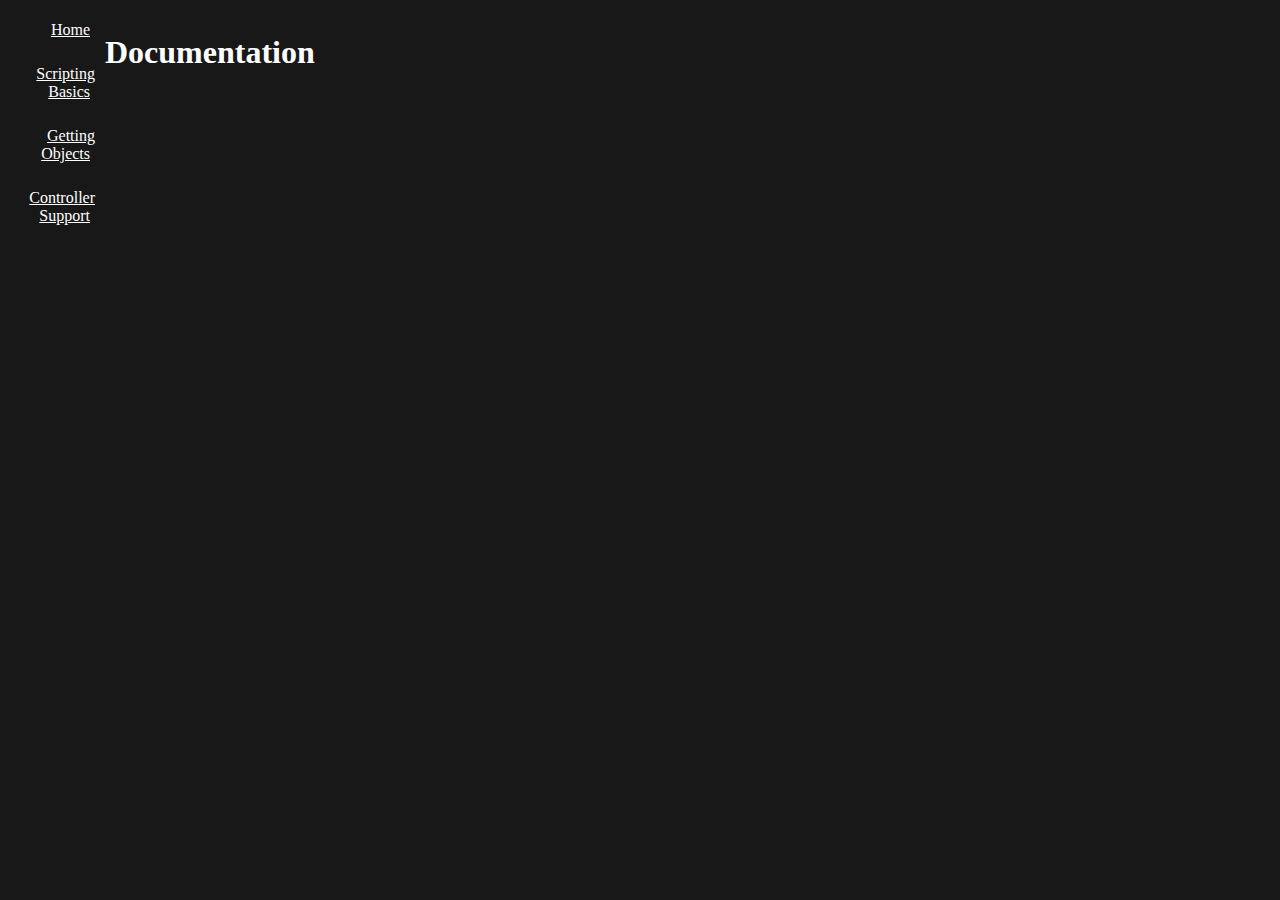
==== documentation/index.html @ 0c1515a7 "Added docs" ====
<!DOCTYPE html>
<html>
  <head>
    <meta charset="utf-8" />
    <meta http-equiv="X-UA-Compatible" content="IE=edge" />
    <title>Documentation - Aether Engine</title>
    <meta name="viewport" content="width=device-width, initial-scale=1" />
    <link rel="stylesheet" type="text/css" media="screen" href="style.css" />

    <script src="main.js"></script>
    <script>
      fetch("sidebar.html")
        .then((req) => req.text())
        .then((html) => (document.getElementById("sidebar").innerHTML = html));
    </script>
  </head>
  <body>
    <div id="sidebar"></div>

    <div id="PageContent">
      <h1>Documentation</h1>
    </div>
  </body>
</html>
---- documentation/style.css ----
body {
  background-color: #181818;
}

p,
h1,
h2,
h3,
h4,
h5,
h6,
a,
ul {
  color: white;
  padding: 5px;
  text-align: right;
}

button {
  background-color: #4caf50;
  /* Green */
  border: none;
  color: white;
  padding: 12px 30px;
  text-align: center;
  text-decoration: none;
  display: inline-block;
  font-size: 16px;
}

#TopicsScroller {
  position: absolute;
  top: 0px;
  left: 0px;
  width: 100px;
  height: 100%;
  margin: 0px;
  overflow: scroll;
  scroll-behavior: smooth;
}

/* width */
::-webkit-scrollbar {
  width: 10px;
}

/* Track */
::-webkit-scrollbar-track {
  background: #33333328;
}

/* Handle */
::-webkit-scrollbar-thumb {
  background: rgba(172, 172, 172, 0.144);
}

/* Handle on hover */
::-webkit-scrollbar-thumb:hover {
  background: #555;
}

::-webkit-scrollbar-corner {
  background: #33333328;
}

#PageContent {
  position: absolute;
  left: 100px;
}
/*# sourceMappingURL=style.css.map */
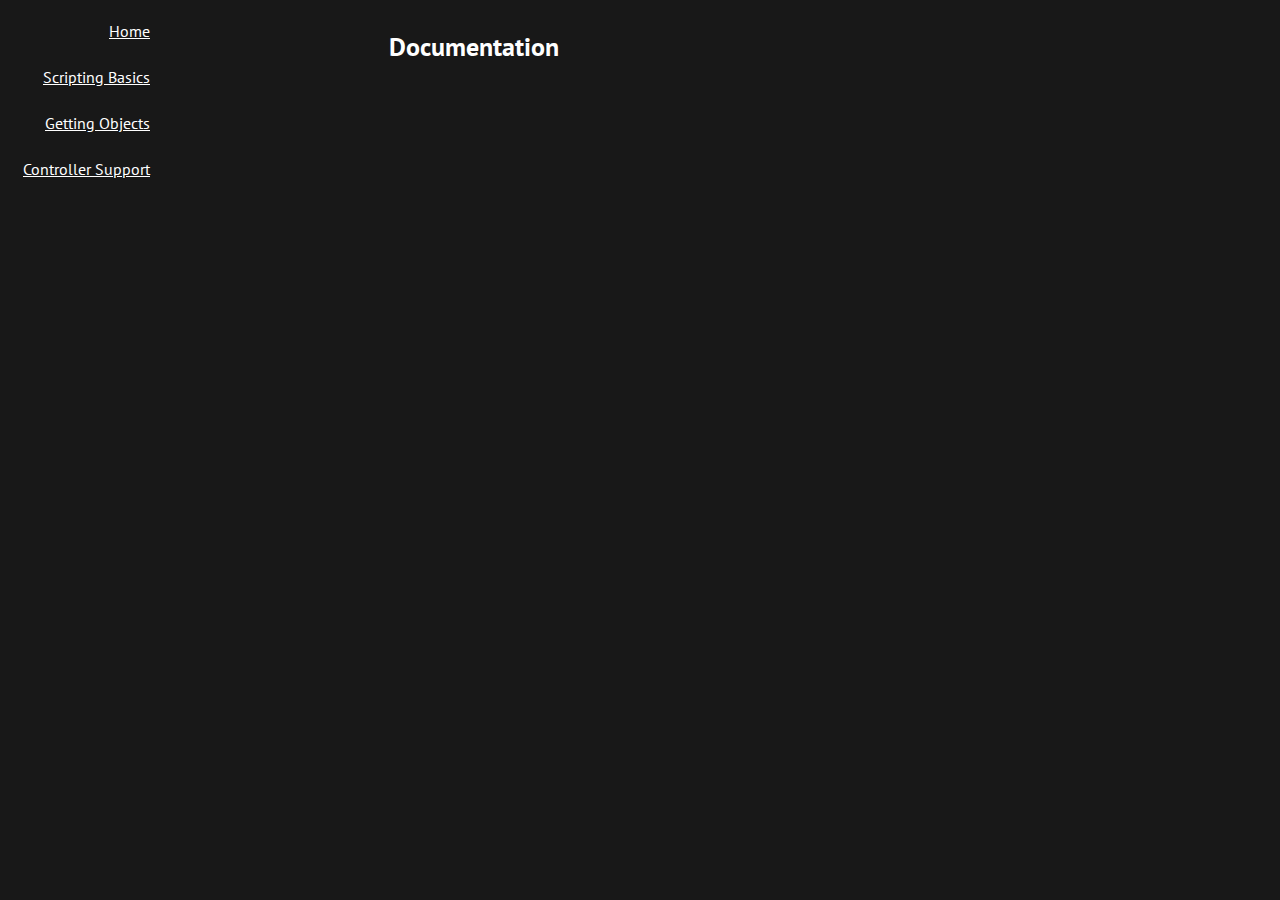
==== commit b6258280: "Added documentation to scripting basics" ====
--- a/documentation/index.html
+++ b/documentation/index.html
@@ -6,7 +6,11 @@
     <title>Documentation - Aether Engine</title>
     <meta name="viewport" content="width=device-width, initial-scale=1" />
     <link rel="stylesheet" type="text/css" media="screen" href="style.css" />
-
+    <link rel="preconnect" href="https://fonts.gstatic.com" />
+    <link
+      href="https://fonts.googleapis.com/css2?family=PT+Sans&display=swap"
+      rel="stylesheet"
+    />
     <script src="main.js"></script>
     <script>
       fetch("sidebar.html")
--- a/documentation/style.css
+++ b/documentation/style.css
@@ -14,6 +14,64 @@
   color: white;
   padding: 5px;
   text-align: right;
+  font-family: "PT Sans";
+  font-size: 16px;
+}
+
+h1 {
+  font-size: 26px;
+  text-align: left;
+}
+
+h2 {
+  font-size: 20px;
+  text-align: left;
+}
+
+pre {
+  padding: 10px;
+  border-radius: 5px;
+  margin: 0px, 0px;
+}
+
+#scriptHolder > h3 {
+  text-align: left;
+  padding: 10px;
+  padding-bottom: 0px;
+  -webkit-margin-after: 0px;
+          margin-block-end: 0px;
+}
+
+#scriptHolder {
+  background-color: #222222;
+  border-radius: 6px;
+  width: -webkit-min-content;
+  width: -moz-min-content;
+  width: min-content;
+  min-width: 70%;
+}
+
+.copyCode {
+  background-color: #4caf50;
+  /* Green */
+  border: none;
+  color: white;
+  padding: 6px 20px;
+  text-align: center;
+  text-decoration: none;
+  display: inline-block;
+  font-size: 12px;
+  position: relative;
+  top: 0px;
+  right: -90%;
+  -webkit-transform: translate(-100%, 0);
+          transform: translate(-100%, 0);
+  /*Find the correct way to position this*/
+}
+
+.desc {
+  text-align: left;
+  padding: 1px;
 }
 
 button {
@@ -32,7 +90,8 @@
   position: absolute;
   top: 0px;
   left: 0px;
-  width: 100px;
+  width: 30%;
+  max-width: 10em;
   height: 100%;
   margin: 0px;
   overflow: scroll;
@@ -65,6 +124,6 @@
 
 #PageContent {
   position: absolute;
-  left: 100px;
+  left: 30%;
 }
 /*# sourceMappingURL=style.css.map */